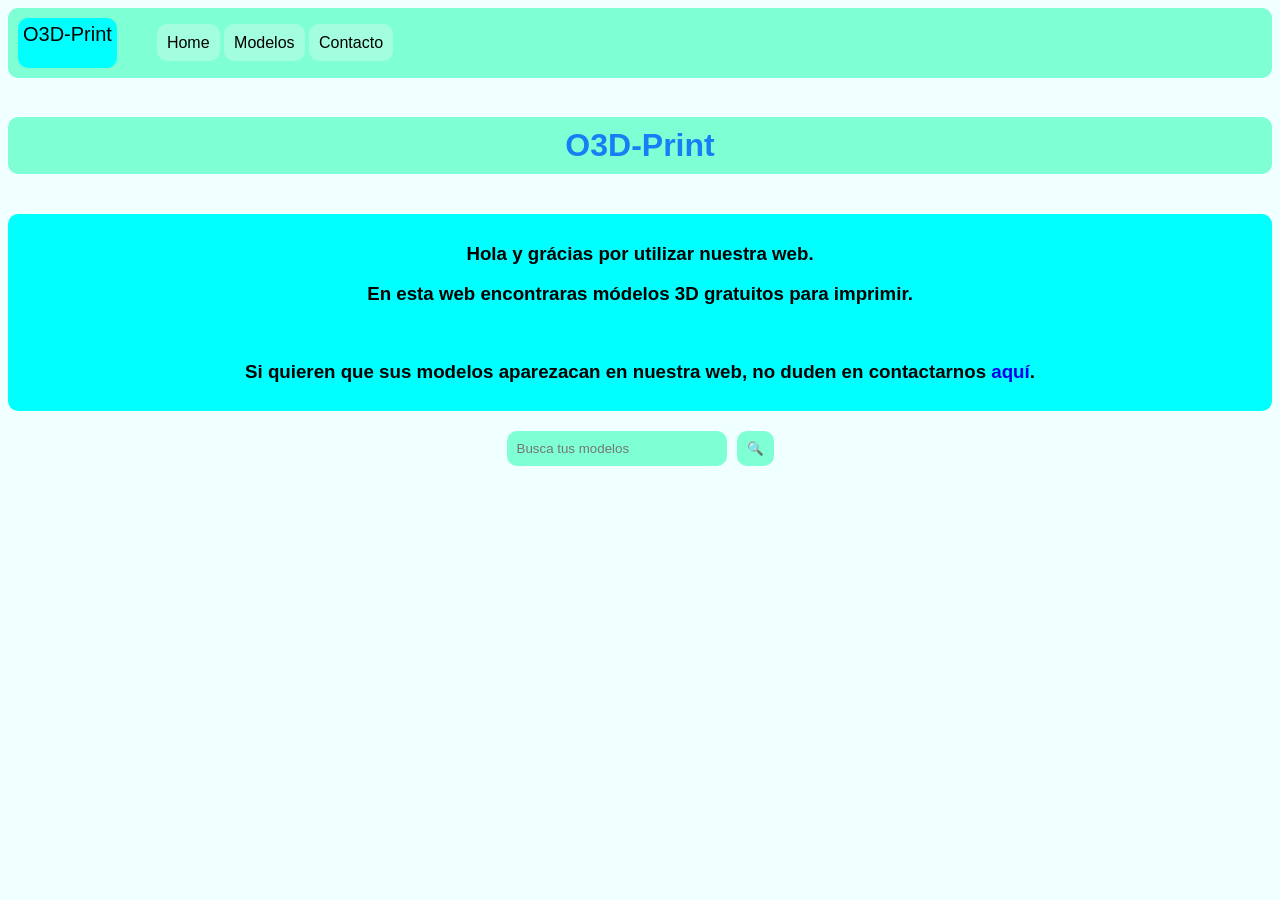
==== index.html @ b9261ea4 "V.1.0.0 Arreglado el error." ====
<!DOCTYPE html>
<html lang="en">
<head>
    <meta charset="UTF-8">
    <meta name="viewport" content="width=device-width, initial-scale=1.0">
    <title>Home</title>
    <link rel="stylesheet" href="style.css">
</head>
<body>
    <div id="barra"></div>
    <br>
    <h1 class="titulo">O3D-Print</h1>
    <br>
    <div class="present">
        <h3>Hola y grácias por utilizar nuestra web.</h3>
        <h3>En esta web encontraras módelos 3D gratuitos para imprimir.</h3>
        <br>
        <h3>Si quieren que sus modelos aparezacan en nuestra web, no duden en contactarnos <a href="mailto:o3d.print.o@gmail.com?subject=Hola,%20me%20gustaria%20que%20añadieseís%20mi%20modelo.&body=Nombre:%0ANombre%20del%20modelo:%0ADescripción:%0ANombre%20de%20usuario:%0A%0A%0A(Ponga las imágenes adjuntas al correo y escriba donde quiere que este cada una).">aquí</a>.</h3>
    </div>
    <div class="buscar">
        <input type="text" id="searchInput" placeholder="Busca tus modelos">
        <button type="submit" id="searchBtn">🔍</button>
    </div>

    <script>
    const div = document.getElementById("barra");
    fetch("barra.html")
        .then(response => response.text())
        .then(data => {
            div.innerHTML = data;
        })
        .catch(error => console.error("Error loading barra.html:", error)); 

    // Lógica para el buscador
    const input = document.getElementById('searchInput');
    const btn = document.getElementById('searchBtn');

    const realizarBusqueda = () => {
        const termino = input.value.trim();
        if (termino) {
            window.location.href = 'modelos.html#' + termino;
        }
    };

    btn.addEventListener('click', realizarBusqueda);
    input.addEventListener('keypress', (e) => {
        if (e.key === 'Enter') realizarBusqueda();
    });
    </script>
</body>
</html>
---- style.css ----
*{
    text-decoration: none;
    list-style: none;
    font-family: 'Lucida Sans', 'Lucida Sans Regular', 'Lucida Grande', 'Lucida Sans Unicode', Geneva, Verdana, sans-serif;
}

body{
    background-color: azure;
}

.titulo{
    text-align: center;
    padding: 10px;
    border-radius: 10px;
    background-color: aquamarine;
    color: rgb(22, 127, 246);
}

.present{
    text-align: center;
    padding: 10px;
    border-radius:10px;
    background-color: aqua;
}

.barra{
    display: flex;
    background-color: aquamarine;
    padding: 10px;
    border-radius: 10px;
}

.logo{
    padding: 5px;
    border-radius: 10px;
    background-color: aqua;
    color: black;
    font-size: 20px;
    text-align: center;
}

.barra ul li{
    display: inline-block;
}

.barra ul li a{
    padding: 10px;
    border-radius: 10px;
    color: black;
    background-color: rgb(163, 253, 223);
}

.barra ul li a:hover{
    background-color: rgb(64, 160, 160);
    color: white;
    cursor: pointer;
}

.buscar{
    display: flex;
    justify-content: center;
    margin-top: 20px;
}

.buscar input{
    padding: 10px;
    border-radius: 10px;
    width: 200px;
    background-color: aquamarine;
    border: none;
}

.buscar button{
    padding: 10px;
    border-radius: 10px;
    background-color: aquamarine;
    border: none;
    margin-left: 10px;
}

.buscar button:hover{
    background-color: rgb(64, 160, 160);
    cursor: pointer;
}

.modelo{
    margin: 10px;
    padding: 10px;
    border-radius: 10px;
    background-color: rgb(151, 166, 227);
}

.modelo h2{
    background-color: rgb(165, 245, 218);
    padding: 10px;
    border-radius: 10px;
    text-align: center;
    font-size: 20px;
}

.modelo div{
    display: flex;
    padding: 5px;
    border-radius: 10px;
    background-color: rgb(165, 245, 205);
}

.modelo div img{
    margin-top: 10px;
    margin-bottom: 10px;
    margin-left: 10px;
    width: 30%;
    border-radius: 10px;
    margin-right: 10px;
}

.modelo div div{
    display: inline-block;
    padding: 10px;
    border-radius: 10px;
    background-color: rgb(105, 159, 132);
    width: 70%;
}

.modelo a{
    display: block;
    padding: 10px;
    border-radius: 10px;
    background-color: rgb(76, 109, 92);
    color: black;
    text-align: center;
    margin-top: 10px;
}

.modelo a:hover{
    background-color: rgb(64, 160, 160);
    color: white;
    cursor: pointer;
}

.galeria {
  max-width: 500px;
  margin: auto;
}

#imagenPrincipal {
  width: 100%;
  height: 350px;
  object-fit: cover; /* Mantiene la proporción sin estirar */
  border-radius: 8px;
}

.miniaturas {
  display: flex;
  justify-content: center;
  gap: 10px;
  margin-top: 10px;
}

.thumb {
  width: 70px;
  height: 50px;
  object-fit: cover;
  cursor: pointer;
  border-radius: 4px;
  border: 2px solid transparent;
  transition: 0.3s;
}

.thumb:hover {
  opacity: 0.8;
}

/* Clase para resaltar la foto que está viendo el usuario */
.thumb.activa {
  border-color: #007bff;
  opacity: 1;
}


.descripcion{
    margin: 10px;
    padding: 10px;
    border-radius: 10px;
    background-color: rgb(151, 166, 227);
}

.descripcion h2{
    background-color: rgb(165, 245, 218);
    padding: 10px;
    border-radius: 10px;
    text-align: center;
    font-size: 20px;
}

.contenido{
    display: flex;
    flex-direction: column;
    align-items: center;
}

.descarga{
    padding:10px;
    border-radius: 10px;
    background-color: rgb(165, 245, 205);
}

/* Contenedor principal */
.descarga {
    font-family: 'Segoe UI', system-ui, -apple-system, sans-serif;
    max-width: 320px;
    padding: 10px;
}

/* Etiqueta (Label) */
.descarga label {
    display: block;
    margin-bottom: 10px;
    font-weight: 600;
    font-size: 0.95rem;
    color: #4a5568;
    margin-left: 5px;
}

/* El Selector (Select) - Diseño Moderno */
.descarga select {
    width: 100%;
    padding: 12px 40px 12px 18px; /* Espacio extra a la derecha para la flecha */
    font-size: 1rem;
    color: #2d3748;
    background-color: #f0fdfa; /* Aqua muy suave */
    border: 2px solid #64ffda;
    border-radius: 25px; /* Forma de píldora, nada cuadrado */
    cursor: pointer;
    outline: none;
    
    /* Eliminar la apariencia fea por defecto */
    appearance: none;
    -webkit-appearance: none;
    -moz-appearance: none;

    /* Flecha personalizada (SVG) */
    background-image: url("data:image/svg+xml,%3Csvg xmlns='http://www.w3.org' width='24' height='24' viewBox='0 0 24 24' fill='none' stroke='%23007bff' stroke-width='2' stroke-linecap='round' stroke-linejoin='round'%3E%3Cpath d='M6 9l6 6 6-6'/%3E%3C/svg%3E");
    background-repeat: no-repeat;
    background-position: right 15px center;
    background-size: 18px;
    
    transition: all 0.3s cubic-bezier(0.4, 0, 0.2, 1);
    box-shadow: 0 2px 4px rgba(0, 0, 0, 0.05);
}

/* Interacción del Selector */
.descarga select:hover {
    background-color: #ffffff;
    border-color: #007bff;
    box-shadow: 0 4px 12px rgba(0, 123, 255, 0.1);
}

.descarga select:focus {
    border-color: #007bff;
    box-shadow: 0 0 0 3px rgba(0, 123, 255, 0.2);
}

/* El Botón - Diseño con relieve y degradado */
.descarga button {
    display: block;
    width: 100%;
    margin-top: 15px;
    padding: 14px 20px;
    background: linear-gradient(135deg, #007bff, #0056b3);
    color: white;
    font-weight: 700;
    font-size: 1rem;
    text-align: center;
    border: none;
    border-radius: 25px; /* Combina con el select */
    cursor: pointer;
    box-shadow: 0 4px 15px rgba(0, 123, 255, 0.3);
    transition: all 0.3s ease;
    text-transform: uppercase;
    letter-spacing: 0.5px;
}

/* Interacción del Botón */
.descarga button:hover {
    background: linear-gradient(135deg, #0056b3, #004494);
    transform: translateY(-2px);
    box-shadow: 0 6px 20px rgba(0, 123, 255, 0.4);
}

.descarga button:active {
    transform: translateY(1px);
    box-shadow: 0 2px 10px rgba(0, 123, 255, 0.3);
}

.autor{
    display: flex;
    justify-content: right;
}

.autor img{
    width: 40px;
    height: 40px;
    border-radius: 50%;
    margin-right: 10px;
}

.autor p{
    font-size: 14px;
    color: rgb(0, 0, 0);
    font-weight: 600;
}

.creadores{
    display: flex;
}

.creadores img{
    width: 40px;
    height: 40px;
    border-radius: 50%;
    margin-right: 10px;
    margin-top: 30px;
    margin-left: 10px;
}

.creadores h4{
    font-size: 14px;
    color: rgb(0, 0, 0);
    font-weight: 600;
    margin-top: 30px;
    padding: 11px;
    border-radius: 10px;
    background-color: rgb(165, 245, 205);
    text-align: center;
}
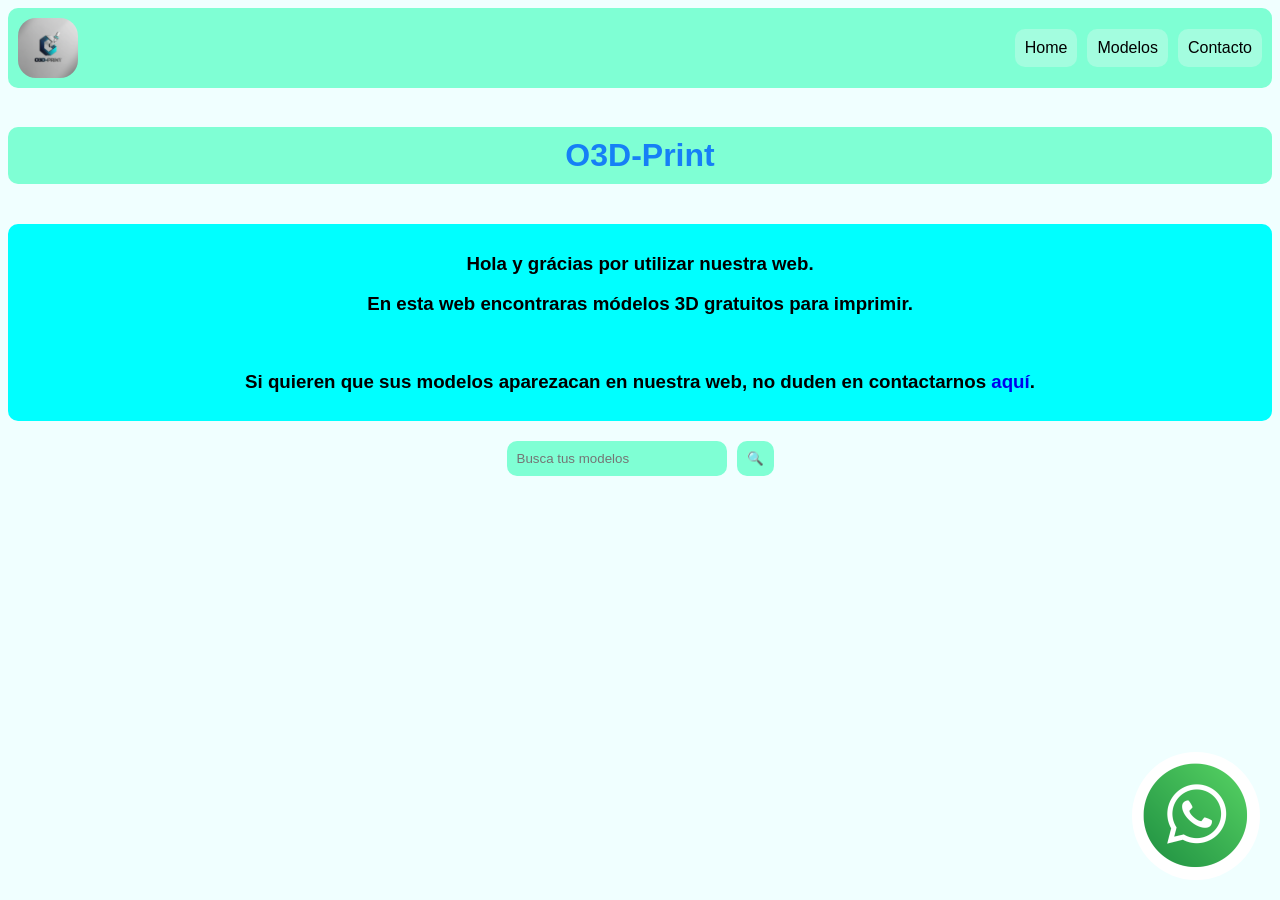
==== commit af240826: "Nuevas mejoras" ====
--- a/index.html
+++ b/index.html
@@ -5,6 +5,7 @@
     <meta name="viewport" content="width=device-width, initial-scale=1.0">
     <title>Home</title>
     <link rel="stylesheet" href="style.css">
+    <link rel="icon" href="Imagenes/Usuarios/O3D-Print.PNG" type="image/x-icon">
 </head>
 <body>
     <div id="barra"></div>
@@ -21,6 +22,9 @@
         <input type="text" id="searchInput" placeholder="Busca tus modelos">
         <button type="submit" id="searchBtn">🔍</button>
     </div>
+
+    <a href="https://wa.me?text=Entra%20en%20esta%20web%20te%20encantará.%0Ahttps://o3d-print.github.io/o3d-print" class="Compartir" target="_blank"><img src="Imagenes/Logo Compartir.png" alt=""></a>
+
 
     <script>
     const div = document.getElementById("barra");
--- a/style.css
+++ b/style.css
@@ -23,37 +23,79 @@
     background-color: aqua;
 }
 
-.barra{
-    display: flex;
+/* --- Estilos base (Escritorio) --- */
+.barra {
+    display: flex;
+    justify-content: space-between; /* Separa el logo del menú */
+    align-items: center;
     background-color: aquamarine;
     padding: 10px;
     border-radius: 10px;
 }
 
-.logo{
-    padding: 5px;
-    border-radius: 10px;
-    background-color: aqua;
-    color: black;
-    font-size: 20px;
-    text-align: center;
-}
-
-.barra ul li{
-    display: inline-block;
-}
-
-.barra ul li a{
+/* 1. Ajustamos el contenedor del logo */
+.logo {
+    width: 60px; /* Dale un tamaño fijo que te guste */
+    display: flex; /* Para centrar la imagen dentro si sobra espacio */
+}
+
+/* 2. Ajustamos la imagen para que NO deje aire */
+.logo img {
+    width: 100%;    /* Ahora el 100% de esos 80px */
+    height: auto;   /* Mantiene la proporción */
+    display: block; /* Elimina espacios extra en la base */
+    border-radius: 30%;
+    /* El color: black; no hace nada en una imagen <img>, puedes quitarlo */
+}
+
+/* Quitamos puntos y margen por defecto del ul */
+.barra ul {
+    display: flex; /* Convertimos el ul también en flex */
+    list-style: none;
+    margin: 0;
+    padding: 0;
+}
+
+.barra ul li a {
+    display: block; /* Para que el padding funcione bien */
+    margin-left: 10px; /* Espacio entre botones en horizontal */
     padding: 10px;
     border-radius: 10px;
     color: black;
     background-color: rgb(163, 253, 223);
-}
-
-.barra ul li a:hover{
+    text-decoration: none;
+    transition: 0.3s;
+}
+
+.barra ul li a:hover {
+    font-size: 20px;
     background-color: rgb(64, 160, 160);
     color: white;
     cursor: pointer;
+    transition: 0.3s;
+}
+
+/* --- Ajuste para Pantallas Pequeñas (Móvil) --- */
+@media (max-width: 600px) {
+    .barra {
+        flex-direction: column; /* Apila logo y menú */
+    }
+
+    .barra ul {
+        flex-direction: column; /* Apila los botones uno abajo del otro */
+        width: 100%; /* Que ocupen todo el ancho */
+        margin-top: 15px;
+    }
+
+    .barra ul li {
+        width: 100%; /* Li al 100% */
+        margin-bottom: 10px; /* Espacio vertical entre botones */
+    }
+
+    .barra ul li a {
+        margin-left: 0; /* Quitamos el margen lateral de escritorio */
+        text-align: center; /* Centramos el texto del botón */
+    }
 }
 
 .buscar{
@@ -88,6 +130,7 @@
     padding: 10px;
     border-radius: 10px;
     background-color: rgb(151, 166, 227);
+    cursor: default;
 }
 
 .modelo h2{
@@ -96,6 +139,11 @@
     border-radius: 10px;
     text-align: center;
     font-size: 20px;
+    color: black;
+}
+
+.modelo h2:hover{
+    cursor: default;
 }
 
 .modelo div{
@@ -103,6 +151,11 @@
     padding: 5px;
     border-radius: 10px;
     background-color: rgb(165, 245, 205);
+    color: black;
+}
+
+.modelo div:hover{
+    cursor: default;
 }
 
 .modelo div img{
@@ -112,6 +165,12 @@
     width: 30%;
     border-radius: 10px;
     margin-right: 10px;
+    transition: 0.3s;
+}
+
+.modelo div img:hover{
+    width: 35%;
+    transition: 0.3s;
 }
 
 .modelo div div{
@@ -122,7 +181,7 @@
     width: 70%;
 }
 
-.modelo a{
+.ir{
     display: block;
     padding: 10px;
     border-radius: 10px;
@@ -132,7 +191,7 @@
     margin-top: 10px;
 }
 
-.modelo a:hover{
+.ir:hover{
     background-color: rgb(64, 160, 160);
     color: white;
     cursor: pointer;
@@ -333,4 +392,50 @@
     border-radius: 10px;
     background-color: rgb(165, 245, 205);
     text-align: center;
+}
+
+.busqueda{
+    padding: 10px;
+    text-align: left;
+    background-color: rgb(165, 245, 205);
+    border-radius: 10px;
+}
+
+.busqueda p{
+    font-weight: 800;
+    padding: 3px;
+    font-size: 18px;
+    background-color: rgb(125, 199, 175);
+    border-radius: 10px;
+}
+
+.busqueda p span{
+    font-weight: 200;
+    color: rgb(43, 42, 42);
+}
+
+.Compartir {
+    position: fixed; /* Fija el elemento a la ventana */
+    bottom: 20px;    /* Distancia desde abajo */
+    right: 20px;     /* Distancia desde la derecha */
+    /* Estilos opcionales para que parezca un botón */
+    border-radius: 50%;
+    z-index: 1000;   /* Asegura que esté por encima de todo */
+}
+
+.Compartir img{
+    transition: 0.3s;
+    width: 10%;
+    position: fixed; /* Fija el elemento a la ventana */
+    bottom: 20px;    /* Distancia desde abajo */
+    right: 20px;     /* Distancia desde la derecha */
+    /* Estilos opcionales para que parezca un botón */
+    border-radius: 50%;
+    z-index: 1000;   /* Asegura que esté por encima de todo */
+}
+
+.Compartir:hover img{
+    width: 12%;
+    transition: 0.3s;
+
 }
